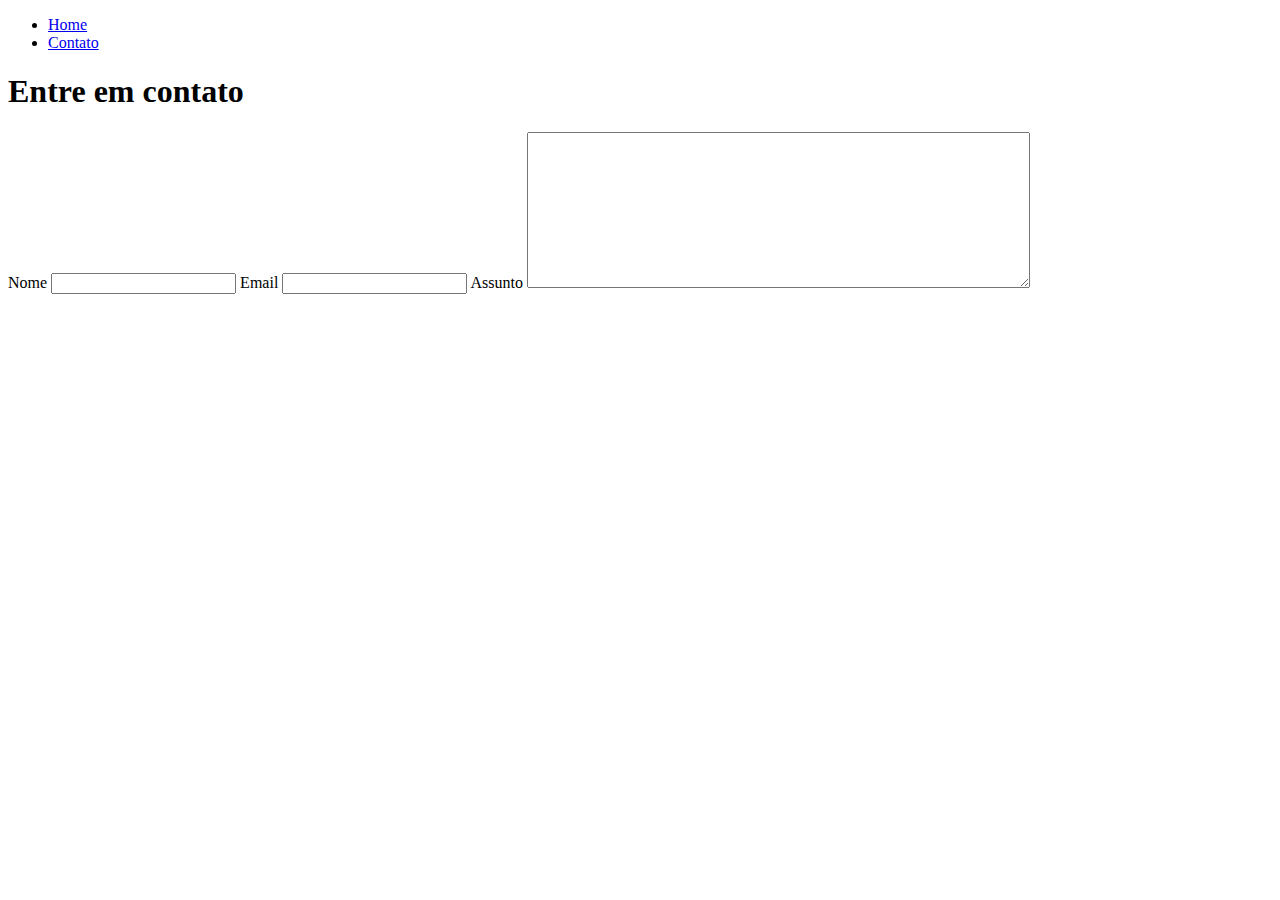
==== contato.html @ 2db1d42a "Criado pagina index e contato" ====
<!DOCTYPE html>
<html lang="pt-br">
<head>
    <meta charset="UTF-8">
    <meta http-equiv="X-UA-Compatible" content="IE=edge">
    <meta name="viewport" content="width=device-width, initial-scale=1.0">
    <title>Contato</title>
</head>
<body>
    <ul>
        <li> <a href="index.html">Home</a></li>
        <li><a href="contato.html">Contato</a></li>
    </ul>

    <h1>Entre em contato</h1>

    <form>
        <label for="nome">Nome</label>
        <input type="text" id="nome">

        <label for="email" id="">Email</label>
        <input type="email" id="email" >

        <label for="Assunto" id="">Assunto</label>
        <textarea name="assunto" id="assunto" cols="60" rows="10"></textarea>

    </form>
    
</body>
</html>
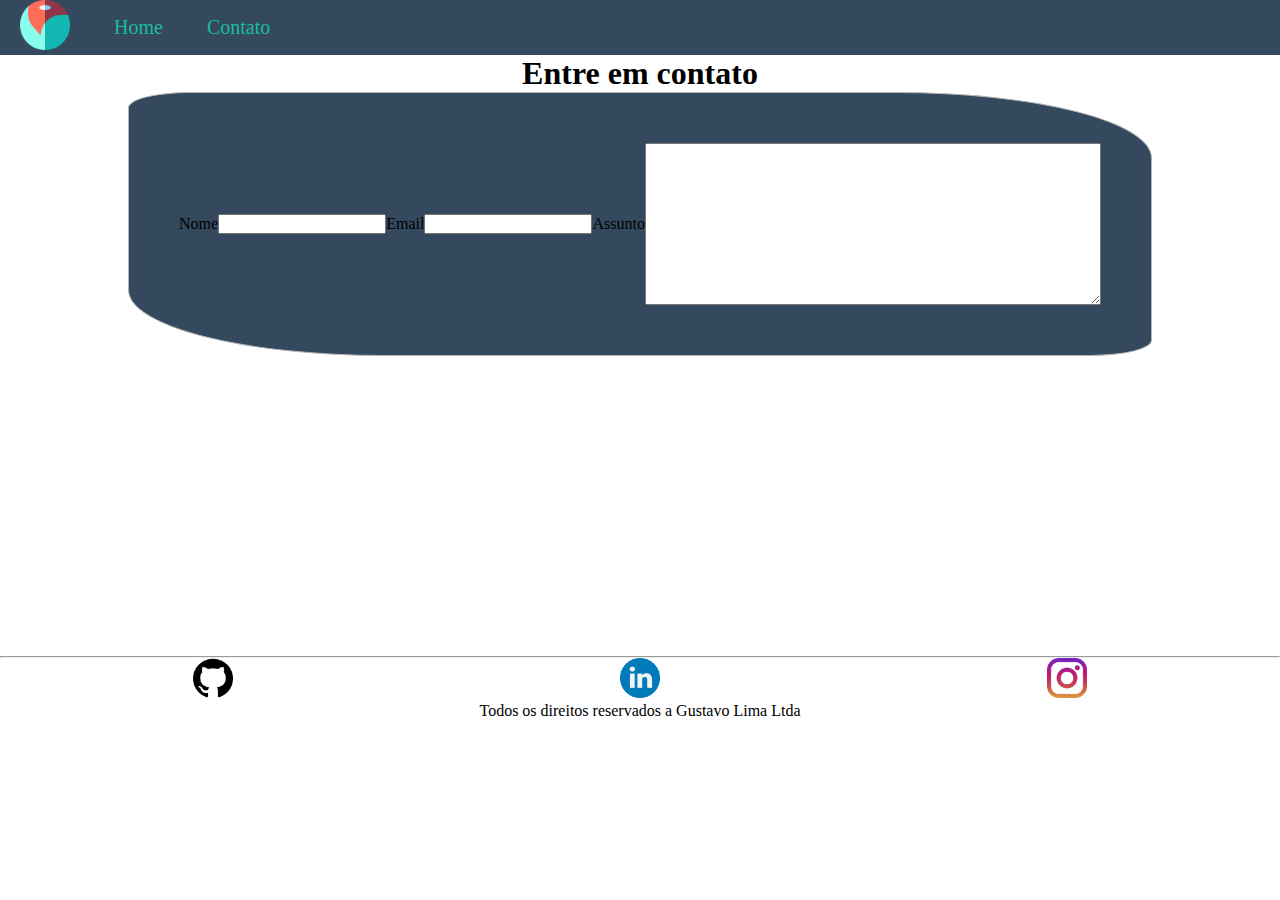
==== commit 31ad10a1: "implementando css na página" ====
--- a/contato.html
+++ b/contato.html
@@ -5,26 +5,48 @@
     <meta http-equiv="X-UA-Compatible" content="IE=edge">
     <meta name="viewport" content="width=device-width, initial-scale=1.0">
     <title>Contato</title>
+    <link rel="stylesheet" href="assets/css/style.css">
 </head>
 <body>
-    <ul>
-        <li> <a href="index.html">Home</a></li>
-        <li><a href="contato.html">Contato</a></li>
-    </ul>
 
-    <h1>Entre em contato</h1>
+    <div class="menu"> 
+        <ul id="menu">
+            <li> <a href="index.html"><img src="assets/imagens/v-ray (1).png" alt="Logo vegan"></a></li>
+            <li> <a href="index.html">Home</a></li>
+            <li> <a href="contato.html">Contato</a></li>
+        </ul>
+        </div> 
 
-    <form>
+    <h1 class="center">Entre em contato</h1>
+
+    <form class="center container">
         <label for="nome">Nome</label>
+        <br>
         <input type="text" id="nome">
+<br>
+        <label for="email" id="">Email</label>
+        <br>
+        <input type="email" id="email" >
+<br>
+        <label for="Assunto" id="">Assunto</label>
+        <br>
+        <textarea name="assunto" id="assunto" cols="60" rows="10"></textarea>
+        </form>
 
-        <label for="email" id="">Email</label>
-        <input type="email" id="email" >
+        <iframe class="center redes"  src="https://www.google.com/maps/embed?pb=!1m18!1m12!1m3!1d646.4643563656398!2d-46.6460925924521!3d-23.570072492772564!2m3!1f0!2f0!3f0!3m2!1i1024!2i768!4f13.1!3m3!1m2!1s0x94ce59bde6588567%3A0x56e5c808a7ba4401!2sAv.%20Paulista%2C%20157%20-%20Bela%20Vista%2C%20S%C3%A3o%20Paulo%20-%20SP%2C%2001311-000!5e0!3m2!1spt-BR!2sbr!4v1615402124372!5m2!1spt-BR!2sbr" width="450" height="300" style="border:0;" allowfullscreen="" loading="lazy"></iframe>
+    
+    
+    <hr>
+    <footer>
+        <div class="redes">
+        <p> <a href="https://github.com/GustavoLima1" target="_blank"><img src="assets/imagens/github.png" alt="Github"></a></p>
+        <p> <a href="https://www.linkedin.com/in/gustavo-lima-ab0/" target="_blank"><img src="assets/imagens/linkedin.png" alt="linkedin"></a></p>
+        <p> <a href="https://www.instagram.com/gustavo1.l/" target="_blank"><img src="assets/imagens/instagram.png" alt="Instagram"></a></p>
+        </div>
+        <p class="center">  Todos os direitos reservados a Gustavo Lima Ltda</p>
+        
 
-        <label for="Assunto" id="">Assunto</label>
-        <textarea name="assunto" id="assunto" cols="60" rows="10"></textarea>
-
-    </form>
+    </footer>
     
 </body>
 </html>--- a/assets/css/style.css
+++ b/assets/css/style.css
@@ -0,0 +1,122 @@
+/*
+ Css index
+*/
+* {
+    margin: 0 auto;
+    padding: 0;
+    box-sizing: border-box;
+    font-family: serif;
+}
+
+.menu {
+    vertical-align: middle;
+    background-color: #34495e;
+    
+}
+
+#menu li {
+    
+    display: inline;
+    padding: 20px; 
+    vertical-align: middle; 
+}
+
+#menu li a {
+    text-decoration: none;
+    color: #1abc9c;
+    font-size: 20px;  
+}
+
+#menu li a img {
+    height: 50px;
+    width: 50px;
+}
+#menu li a:hover {
+    
+    color: floralwhite;
+}
+
+body {
+    
+    justify-content: center;
+    background-color:#ffffff;
+    
+    
+
+}
+.h1 {
+    text-align: center;
+}
+.center{
+    text-align: center;
+}
+.container{
+    display: flex;
+      justify-content: center;
+      align-content: center;
+     flex-flow: row;
+    align-items: center;
+    width: 80%;
+    align-items: center;
+    background-color: #34495e;
+    padding: 50px;
+    text-align: justify;
+    margin-left: 10%;
+    margin-right: 10%;
+    border-radius: 6% 25%;
+    border: 1px solid #b6b6b6;
+    font-family: serif;
+
+    
+}
+
+.container img {
+    width: 560px;
+    height: 315px;
+    border-radius: 8%;
+   
+}
+
+.subTitle {
+    color: #1abc9c;
+    padding: 20px;
+    font-size: 50px;
+}
+
+.text {
+    text-align: center;
+    font-size: 25px;
+    color: floralwhite;
+    margin: 15px;
+    border-radius: 15%;
+    border: 1px solid lightgray ;
+}
+
+.container_2 {
+     display: flex;
+      justify-content: center;
+      align-content: space-between;
+     flex-flow: row;
+    align-items: center;
+    padding: 10px;
+    margin-left: 6%;
+    margin-right: 10%;
+}
+
+.h3 {
+    align-content: center;
+    text-align: center;
+}
+
+.redes {
+ display: flex;
+ align-items: center;
+justify-content: space-around;
+}
+
+.redes a img {
+    width: 40px;
+    height: 40px;
+  
+}
+
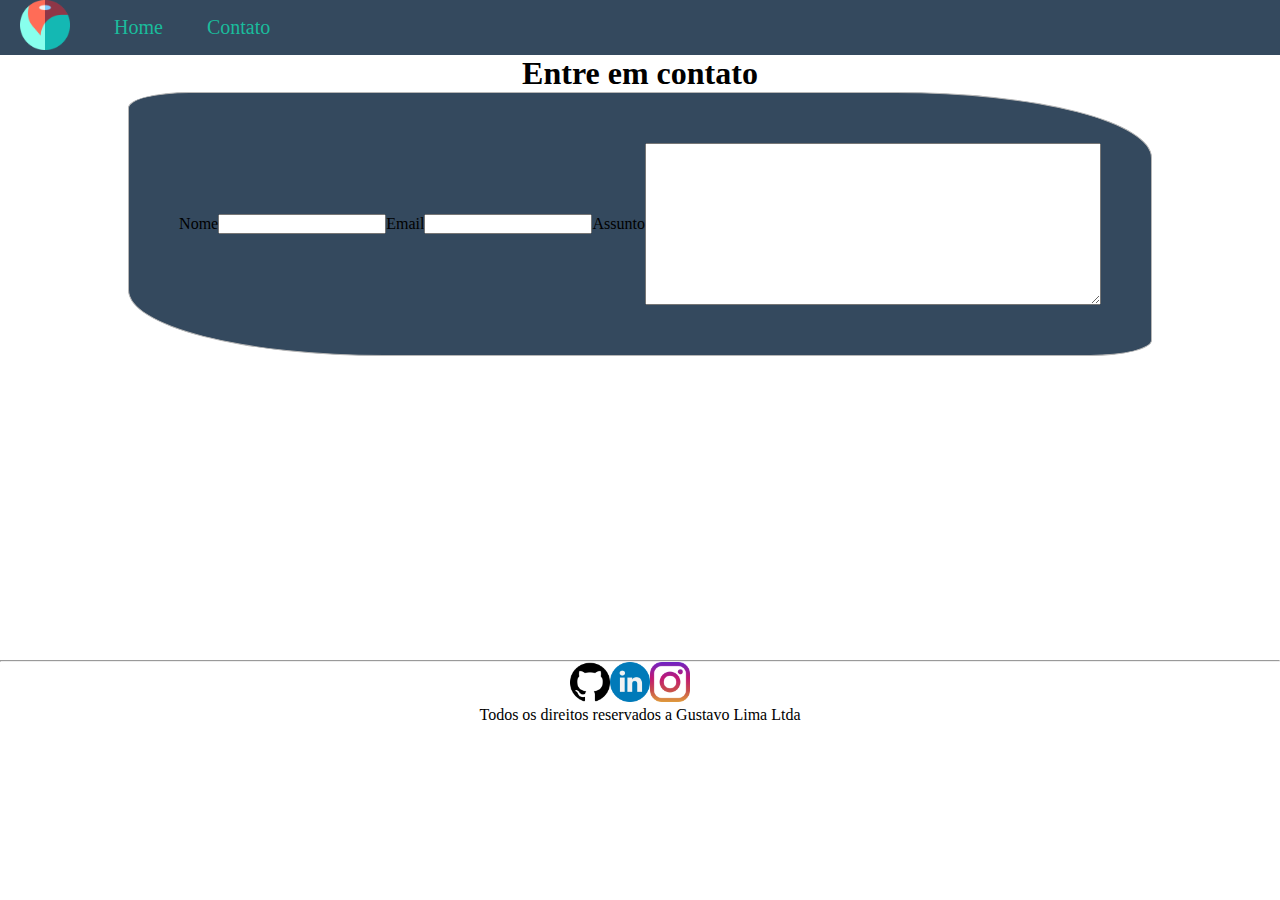
==== commit 72f05a63: "refatorando código" ====
--- a/contato.html
+++ b/contato.html
@@ -33,12 +33,13 @@
         <textarea name="assunto" id="assunto" cols="60" rows="10"></textarea>
         </form>
 
-        <iframe class="center redes"  src="https://www.google.com/maps/embed?pb=!1m18!1m12!1m3!1d646.4643563656398!2d-46.6460925924521!3d-23.570072492772564!2m3!1f0!2f0!3f0!3m2!1i1024!2i768!4f13.1!3m3!1m2!1s0x94ce59bde6588567%3A0x56e5c808a7ba4401!2sAv.%20Paulista%2C%20157%20-%20Bela%20Vista%2C%20S%C3%A3o%20Paulo%20-%20SP%2C%2001311-000!5e0!3m2!1spt-BR!2sbr!4v1615402124372!5m2!1spt-BR!2sbr" width="450" height="300" style="border:0;" allowfullscreen="" loading="lazy"></iframe>
-    
+        <div class="center merge">
+        <iframe src="https://www.google.com/maps/embed?pb=!1m18!1m12!1m3!1d646.4643563656398!2d-46.6460925924521!3d-23.570072492772564!2m3!1f0!2f0!3f0!3m2!1i1024!2i768!4f13.1!3m3!1m2!1s0x94ce59bde6588567%3A0x56e5c808a7ba4401!2sAv.%20Paulista%2C%20157%20-%20Bela%20Vista%2C%20S%C3%A3o%20Paulo%20-%20SP%2C%2001311-000!5e0!3m2!1spt-BR!2sbr!4v1615402124372!5m2!1spt-BR!2sbr" width="450" height="300" style="border:0;" allowfullscreen="" loading="lazy"></iframe>
+         </div>
     
     <hr>
     <footer>
-        <div class="redes">
+        <div class="redes merge">
         <p> <a href="https://github.com/GustavoLima1" target="_blank"><img src="assets/imagens/github.png" alt="Github"></a></p>
         <p> <a href="https://www.linkedin.com/in/gustavo-lima-ab0/" target="_blank"><img src="assets/imagens/linkedin.png" alt="linkedin"></a></p>
         <p> <a href="https://www.instagram.com/gustavo1.l/" target="_blank"><img src="assets/imagens/instagram.png" alt="Instagram"></a></p>
--- a/assets/css/style.css
+++ b/assets/css/style.css
@@ -2,7 +2,7 @@
  Css index
 */
 * {
-    margin: 0 auto;
+    margin: 0 ;
     padding: 0;
     box-sizing: border-box;
     font-family: serif;
@@ -38,7 +38,7 @@
 
 body {
     
-    justify-content: center;
+   
     background-color:#ffffff;
     
     
@@ -52,9 +52,8 @@
 }
 .container{
     display: flex;
-      justify-content: center;
-      align-content: center;
-     flex-flow: row;
+    justify-content: center;
+    flex-flow: row;
     align-items: center;
     width: 80%;
     align-items: center;
@@ -99,19 +98,19 @@
      flex-flow: row;
     align-items: center;
     padding: 10px;
-    margin-left: 6%;
+    margin-left: 10%;
     margin-right: 10%;
 }
 
 .h3 {
-    align-content: center;
     text-align: center;
 }
 
 .redes {
  display: flex;
  align-items: center;
-justify-content: space-around;
+ justify-content: center;
+ margin-right: 20px;
 }
 
 .redes a img {
@@ -120,3 +119,9 @@
   
 }
 
+.marge {
+    margin: 20px;
+    margin-top: 3px;
+    margin-bottom: 3px;
+}
+
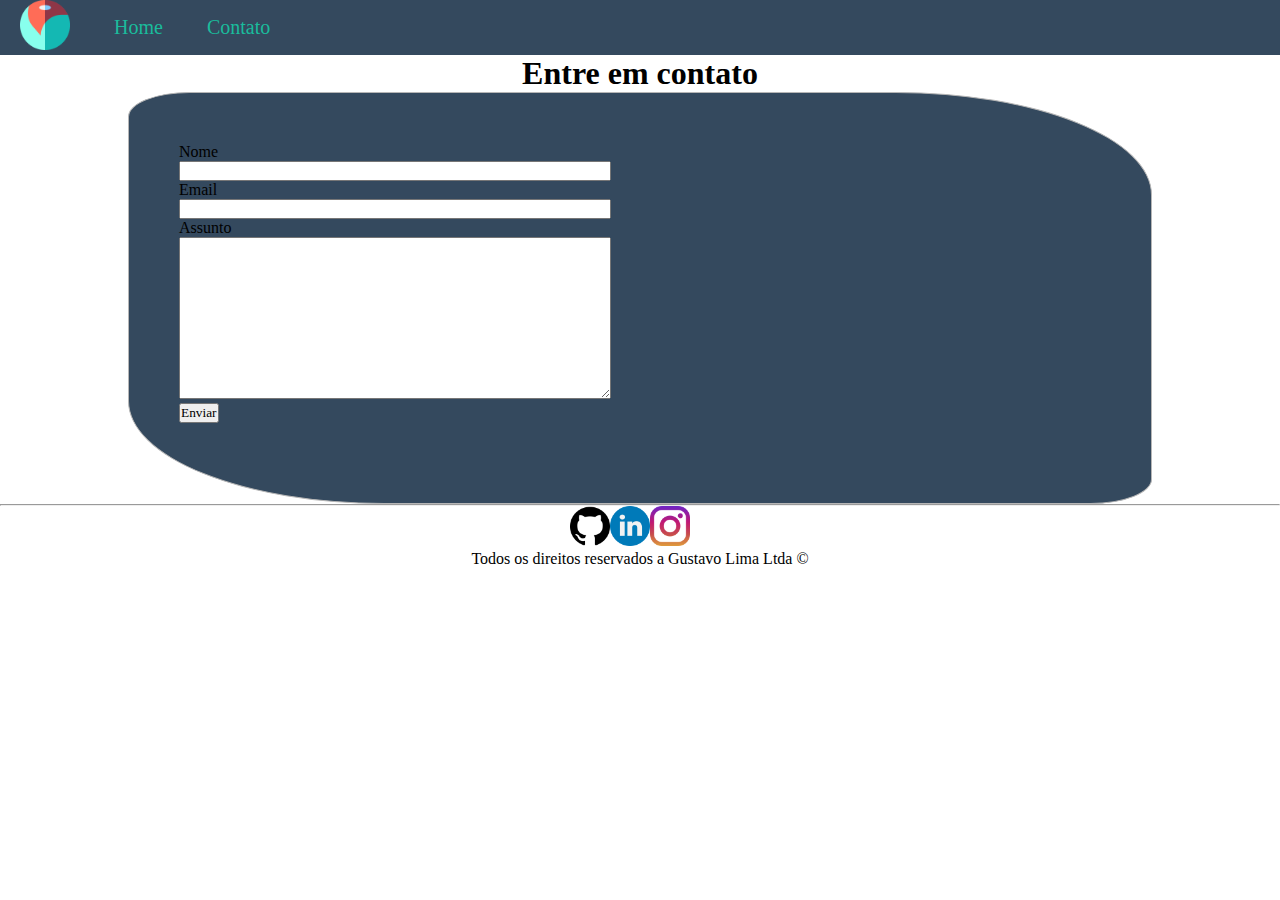
==== commit 09da041e: "Implementando javaScript na página contato" ====
--- a/contato.html
+++ b/contato.html
@@ -18,25 +18,33 @@
         </div> 
 
     <h1 class="center">Entre em contato</h1>
+    <div class="container">
+    <form class="form ">
+        <div class="cadastro">
+        <label for="nome">Nome</label><br>
+      
+        <input type="text" id="nome" onkeyup='validaNome()'><br>
+            <div id="txtNome"></div>
+        <label for="email" id="">Email</label><br>
+      
+        <input type="email" id="email" onkeyup='validaEmail()'> <br>
+        <div id='txtEmail'></div>
+        <label for="Assunto" id="">Assunto</label> <br>
+      
+        <textarea name="assunto" id="assunto" cols="60" rows="10" onkeyup="validaAssunto()"></textarea>
+        <div id='txtAssunto'></div>
 
-    <form class="center container">
-        <label for="nome">Nome</label>
-        <br>
-        <input type="text" id="nome">
-<br>
-        <label for="email" id="">Email</label>
-        <br>
-        <input type="email" id="email" >
-<br>
-        <label for="Assunto" id="">Assunto</label>
-        <br>
-        <textarea name="assunto" id="assunto" cols="60" rows="10"></textarea>
+        <button onclick="enviar()">Enviar</button>
+
+        </div>
+        <div class="center marge">
+            <iframe src="https://www.google.com/maps/embed?pb=!1m18!1m12!1m3!1d646.4643563656398!2d-46.6460925924521!3d-23.570072492772564!2m3!1f0!2f0!3f0!3m2!1i1024!2i768!4f13.1!3m3!1m2!1s0x94ce59bde6588567%3A0x56e5c808a7ba4401!2sAv.%20Paulista%2C%20157%20-%20Bela%20Vista%2C%20S%C3%A3o%20Paulo%20-%20SP%2C%2001311-000!5e0!3m2!1spt-BR!2sbr!4v1615402124372!5m2!1spt-BR!2sbr" width="450" height="300" style="border:0;" allowfullscreen="" loading="lazy" onmousemove="mapaZoom()" onmouseout="mapaNormal()" id="mapa"></iframe>
+             </div>
         </form>
+    </div>
 
-        <div class="center merge">
-        <iframe src="https://www.google.com/maps/embed?pb=!1m18!1m12!1m3!1d646.4643563656398!2d-46.6460925924521!3d-23.570072492772564!2m3!1f0!2f0!3f0!3m2!1i1024!2i768!4f13.1!3m3!1m2!1s0x94ce59bde6588567%3A0x56e5c808a7ba4401!2sAv.%20Paulista%2C%20157%20-%20Bela%20Vista%2C%20S%C3%A3o%20Paulo%20-%20SP%2C%2001311-000!5e0!3m2!1spt-BR!2sbr!4v1615402124372!5m2!1spt-BR!2sbr" width="450" height="300" style="border:0;" allowfullscreen="" loading="lazy"></iframe>
-         </div>
-    
+        
+         
     <hr>
     <footer>
         <div class="redes merge">
@@ -44,10 +52,10 @@
         <p> <a href="https://www.linkedin.com/in/gustavo-lima-ab0/" target="_blank"><img src="assets/imagens/linkedin.png" alt="linkedin"></a></p>
         <p> <a href="https://www.instagram.com/gustavo1.l/" target="_blank"><img src="assets/imagens/instagram.png" alt="Instagram"></a></p>
         </div>
-        <p class="center">  Todos os direitos reservados a Gustavo Lima Ltda</p>
+        <p class="center">  Todos os direitos reservados a Gustavo Lima Ltda © </p>
         
 
     </footer>
-    
+    <script src="assets/js/script.js"></script>
 </body>
 </html>--- a/assets/css/style.css
+++ b/assets/css/style.css
@@ -124,4 +124,13 @@
     margin-top: 3px;
     margin-bottom: 3px;
 }
+.form{
+    display: flex;
+    flex-flow: row;
+    }
 
+.cadastro{
+    flex-flow: column;
+     padding: 30;
+}
+
